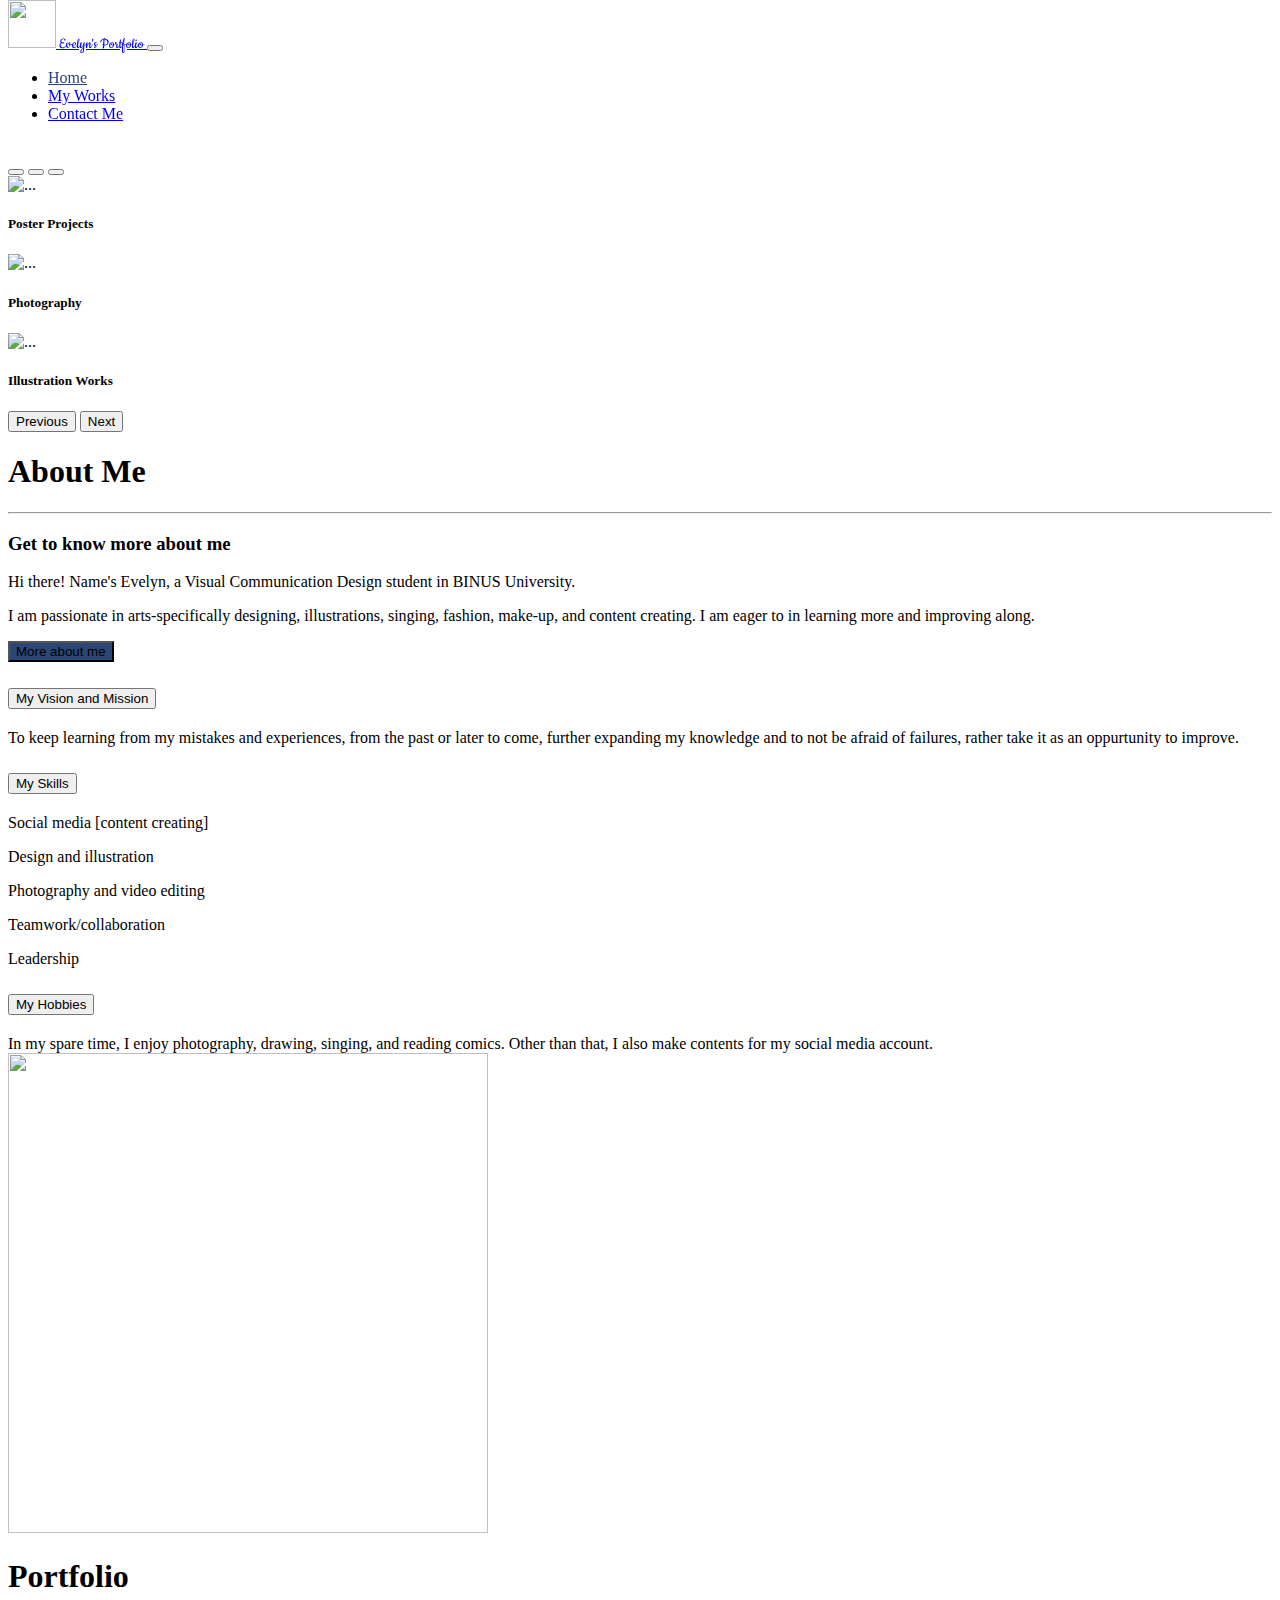
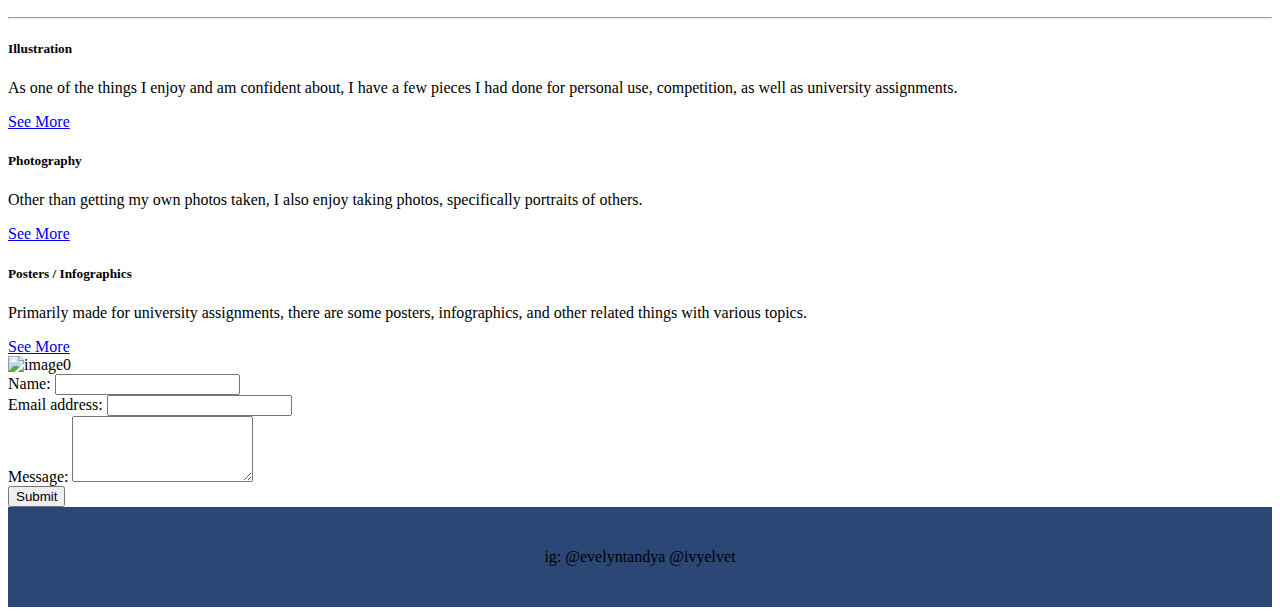
==== index.html @ 20fa3a57 "Create index.html" ====
<!DOCTYPE html>
<html lang="en">
  <head>
    <title>Evelyn Tandya's Portfolio</title>

    <link href="https://fonts.googleapis.com/css2?family=Cookie&display=swap" rel="stylesheet">
    <link href="https://cdn.jsdelivr.net/npm/bootstrap@5.0.2/dist/css/bootstrap.min.css" rel="stylesheet" integrity="sha384-EVSTQN3/azprG1Anm3QDgpJLIm9Nao0Yz1ztcQTwFspd3yD65VohhpuuCOmLASjC" crossorigin="anonymous">
    <link rel="stylesheet" type="text/css" href="fa/css/all.min.css">
    <link rel="stylesheet" type="text/css" href="style.css">
  </head>
  <body>
    <header id="home" class="navbar-container" style="height: 100px; position: fixed; width: 100%; top: 0; z-index: 1000;">
      <nav class="navbar navbar-expand-lg navbar-light text-center" id="navbar">
        <div class="container-fluid mt-2 mb-2">
          <a class="navbar-brand fs-1" href="#" style="font-family: 'Cookie', cursive;">
            <img src="Images/Subject.png" alt="" width="48px" height="48px" class="d-inline-block align-text-top">
            Evelyn's Portfolio
          </a>
          <button class="navbar-toggler" type="button" data-bs-toggle="collapse" data-bs-target="#navbarNav" aria-controls="navbarNav" aria-expanded="false" aria-label="Toggle navigation">
            <span class="navbar-toggler-icon"></span>
          </button>
          <div class="collapse navbar-collapse" id="navbarNav">
            <ul class="navbar-nav ms-auto fs-5">
              <li class="nav-item">
                <a class="nav-link active" aria-current="page" href="#home" style="color:rgb(42, 71, 117);">Home</a>
              </li>
              <li class="nav-item">
                <a class="nav-link" href="#portfolio">My Works</a>
              </li>
              <li class="nav-item">
                <a class="nav-link" href="#contact">Contact Me</a>
              </li>
            </ul>
          </div>
        </div>
      </nav>
    </header>

        <div style="padding-top: 150px;">

      <div id="carouselExampleCaptions" class="carousel slide" data-bs-ride="carousel">
         
            <div class="carousel-indicators">
              <button type="button" data-bs-target="#carouselExampleCaptions" data-bs-slide-to="0" class="active" aria-current="true" aria-label="Slide 1"></button>
              <button type="button" data-bs-target="#carouselExampleCaptions" data-bs-slide-to="1" aria-label="Slide 2"></button>
              <button type="button" data-bs-target="#carouselExampleCaptions" data-bs-slide-to="2" aria-label="Slide 3"></button>
            </div>
            <div class="carousel-inner">
              <div class="carousel-item active">
                <img src="Images/Posters.PNG" class="d-block w-100" alt="...">
                <div class="carousel-caption d-none d-md-block">
                  <h5>Poster Projects</h5>
                </div>
              </div>
              <div class="carousel-item">
                <img src="Images/Photography.PNG" class="d-block w-100" alt="...">
                <div class="carousel-caption d-none d-md-block">
                  <h5>Photography</h5>
                </div>
              </div>
              <div class="carousel-item">
                <img src="Images/Illusts.PNG" class="d-block w-100" alt="...">
                <div class="carousel-caption d-none d-md-block">
                  <h5>Illustration Works</h5>
                </div>
              </div>
            </div>
            <button class="carousel-control-prev" type="button" data-bs-target="#carouselExampleCaptions" data-bs-slide="prev">
              <span class="carousel-control-prev-icon" aria-hidden="true"></span>
              <span class="visually-hidden">Previous</span>
            </button>
            <button class="carousel-control-next" type="button" data-bs-target="#carouselExampleCaptions" data-bs-slide="next">
              <span class="carousel-control-next-icon" aria-hidden="true"></span>
              <span class="visually-hidden">Next</span>
            </button>
          </div>
      </header>
      <section id="about">
        <div class="container">
          <div class="text-center mt-5 mb-5">
            <h1>About Me</h1>
            <hr class="w-25 m-auto"/>
          </div>
          <div class="row">
               <div class="col">
                   <h3>Get to know more about me</h3>
                   <p>Hi there! Name's Evelyn, a Visual Communication Design student in BINUS University.<p>I am passionate in arts-specifically designing, illustrations, singing, fashion, make-up, and content creating. I am eager to in learning more and improving along.</p></p>
                   <a href="https://www.instagram.com/evelyntandya" target="_blank">
                    <button type="button" class="btn btn-primary mb-5" style="background-color: rgb(42, 71, 117);">More about me</button>
                  </a>
                                     
                   <div class="accordion accordion-flush" id="accordionFlushExample">
                    <div class="accordion-item">
                      <h2 class="accordion-header" id="flush-headingOne">
                        <button class="accordion-button collapsed" type="button" data-bs-toggle="collapse" data-bs-target="#flush-collapseOne" aria-expanded="false" aria-controls="flush-collapseOne">
                          My Vision and Mission
                        </button>
                      </h2>
                      <div id="flush-collapseOne" class="accordion-collapse collapse" aria-labelledby="flush-headingOne" data-bs-parent="#accordionFlushExample">
                        <div class="accordion-body">To keep learning from my mistakes and experiences, from the past or later to come, further expanding my knowledge and to not be afraid of failures, rather take it as an oppurtunity to improve.</div>
                      </div>
                    </div>
                    <div class="accordion-item">
                      <h2 class="accordion-header" id="flush-headingTwo">
                        <button class="accordion-button collapsed" type="button" data-bs-toggle="collapse" data-bs-target="#flush-collapseTwo" aria-expanded="false" aria-controls="flush-collapseTwo">
                          My Skills
                        </button>
                      </h2>
                      <div id="flush-collapseTwo" class="accordion-collapse collapse" aria-labelledby="flush-headingTwo" data-bs-parent="#accordionFlushExample">
                        <div class="accordion-body"><p>Social media [content creating]<p>Design and illustration<p>Photography and video editing<p>Teamwork/collaboration<p>Leadership</p></div>
                      </div>
                    </div>
                    <div class="accordion-item">
                      <h2 class="accordion-header" id="flush-headingThree">
                        <button class="accordion-button collapsed" type="button" data-bs-toggle="collapse" data-bs-target="#flush-collapseThree" aria-expanded="false" aria-controls="flush-collapseThree">
                          My Hobbies
                        </button>
                      </h2>
                      <div id="flush-collapseThree" class="accordion-collapse collapse" aria-labelledby="flush-headingThree" data-bs-parent="#accordionFlushExample">
                        <div class="accordion-body">In my spare time, I enjoy photography, drawing, singing, and reading comics. Other than that, I also make contents for my social media account.</div>
                      </div>
                    </div>
                  </div>
               </div>
               <div class="col text-end">
                   <img src="Images/ProfPic.PNG" alt="" width="480px" height="480px" class="img-fluid">
               </div>
          </div>
          
          <div class="text-center my-5" id="portfolio">
            <h1>Portfolio</h1>
            <hr class="w-25 m-auto"/>
          </div>
          <div class="row text-center">
               <div class="col">
                <div class="card">
                  <div class="card-body">
                    <h5 class="card-title">Illustration</h5>
                    <p class="card-text">As one of the things I enjoy and am confident about, I have a few pieces I had done for personal use, competition, as well as university assignments.</p>
                    <a href="illustration.html" class="btn btn-primary">See More</a>
                  </div>
                </div>
               </div>
               <div class="col">
                <div class="card">
                  <div class="card-body">
                    <h5 class="card-title">Photography</h5>
                    <p class="card-text">Other than getting my own photos taken, I also enjoy taking photos, specifically portraits of others.</p>
                    <a href="photography.html" class="btn btn-primary">See More</a>
                  </div>
                </div>
               </div>
               <div class="col">
                <div class="card">
                  <div class="card-body">
                    <h5 class="card-title">Posters / Infographics</h5>
                    <p class="card-text">Primarily made for university assignments, there are some posters, infographics, and other related things with various topics.</p>
                    <a href="posters.html" class="btn btn-primary">See More</a>
                  </div>
                </div>
               </div>
          </div>
        </div>
      </section>
      <section>
       
      
      <section>
         <div class="container my-5">
            <div class="row">
               <div class="col-md-4 text-start">
                  <img src="Images/Ilst 3.PNG" alt="image0" class="img-fluid" style="width: 100%; max-width: 400px; height: auto;">
               </div>
               <div class="col-md-8 d-flex align-items-center">
                  <form id="contactForm" class="w-100">
                     <div class="mb-3">
                        <label for="name" class="form-label">Name:</label>
                        <input type="text" class="form-control" id="name" required>
                     </div>
                     <div class="mb-3">
                        <label for="email" class="form-label">Email address:</label>
                        <input type="email" class="form-control" id="email" required>
                     </div>
                     <div class="mb-3">
                        <label for="message" class="form-label">Message:</label>
                        <textarea class="form-control" id="message" rows="4" required></textarea>
                     </div>
                     <button type="submit" class="btn btn-primary my-3">Submit</button>
                     <span id="thankYouMessage" class="text-success ms-3" style="display: none;">Thank you for your message!</span>
                  </form>
               </div>
            </div>
         </div>
      </section>
      
    </div>
    <div class="container-fluid custom-footer text-white text-center fs-4 mt-2">
       ig: @evelyntandya @ivyelvet
    </div>

      <script>

        window.addEventListener('scroll', function() {
          let navbar = document.getElementById('navbar');
          if (window.scrollY > 50) {
            navbar.classList.add('navbar-scrolled'); 
          } else {
            navbar.classList.remove('navbar-scrolled'); 
          }
        });

        window.addEventListener('scroll', function() {
            let navbar = document.getElementById('navbar');
            if (window.scrollY > 50) { 
                navbar.classList.add('navbar-scrolled');
            } else {
                navbar.classList.remove('navbar-scrolled');
            }
         });
         document.getElementById("contactForm").addEventListener("submit", function(event) {
             event.preventDefault(); 
             
             const thankYouMessage = document.getElementById("thankYouMessage");
             thankYouMessage.style.display = "inline";
             
             document.getElementById("contactForm").reset();
             
             setTimeout(function() {
                 thankYouMessage.style.display = "none";
             }, 10000); // 10,000 milliseconds = 10 seconds
         });
      </script>

      <script src="https://cdn.jsdelivr.net/npm/@popperjs/core@2.9.2/dist/umd/popper.min.js" integrity="sha384-IQsoLXl5PILFhosVNubq5LC7Qb9DXgDA9i+tQ8Zj3iwWAwPtgFTxbJ8NT4GN1R8p" crossorigin="anonymous"></script>
      <script src="https://cdn.jsdelivr.net/npm/bootstrap@5.0.2/dist/js/bootstrap.min.js" integrity="sha384-cVKIPhGWiC2Al4u+LWgxfKTRIcfu0JTxR+EQDz/bgldoEyl4H0zUF0QKbrJ0EcQF" crossorigin="anonymous"></script>

      <style>
        .custom-footer {
          background-color: rgb(42, 71, 117); 
          height: 100px; 
          display: flex;
          align-items: center;
          justify-content: center;
        }
      </style>
   </body>
</html>
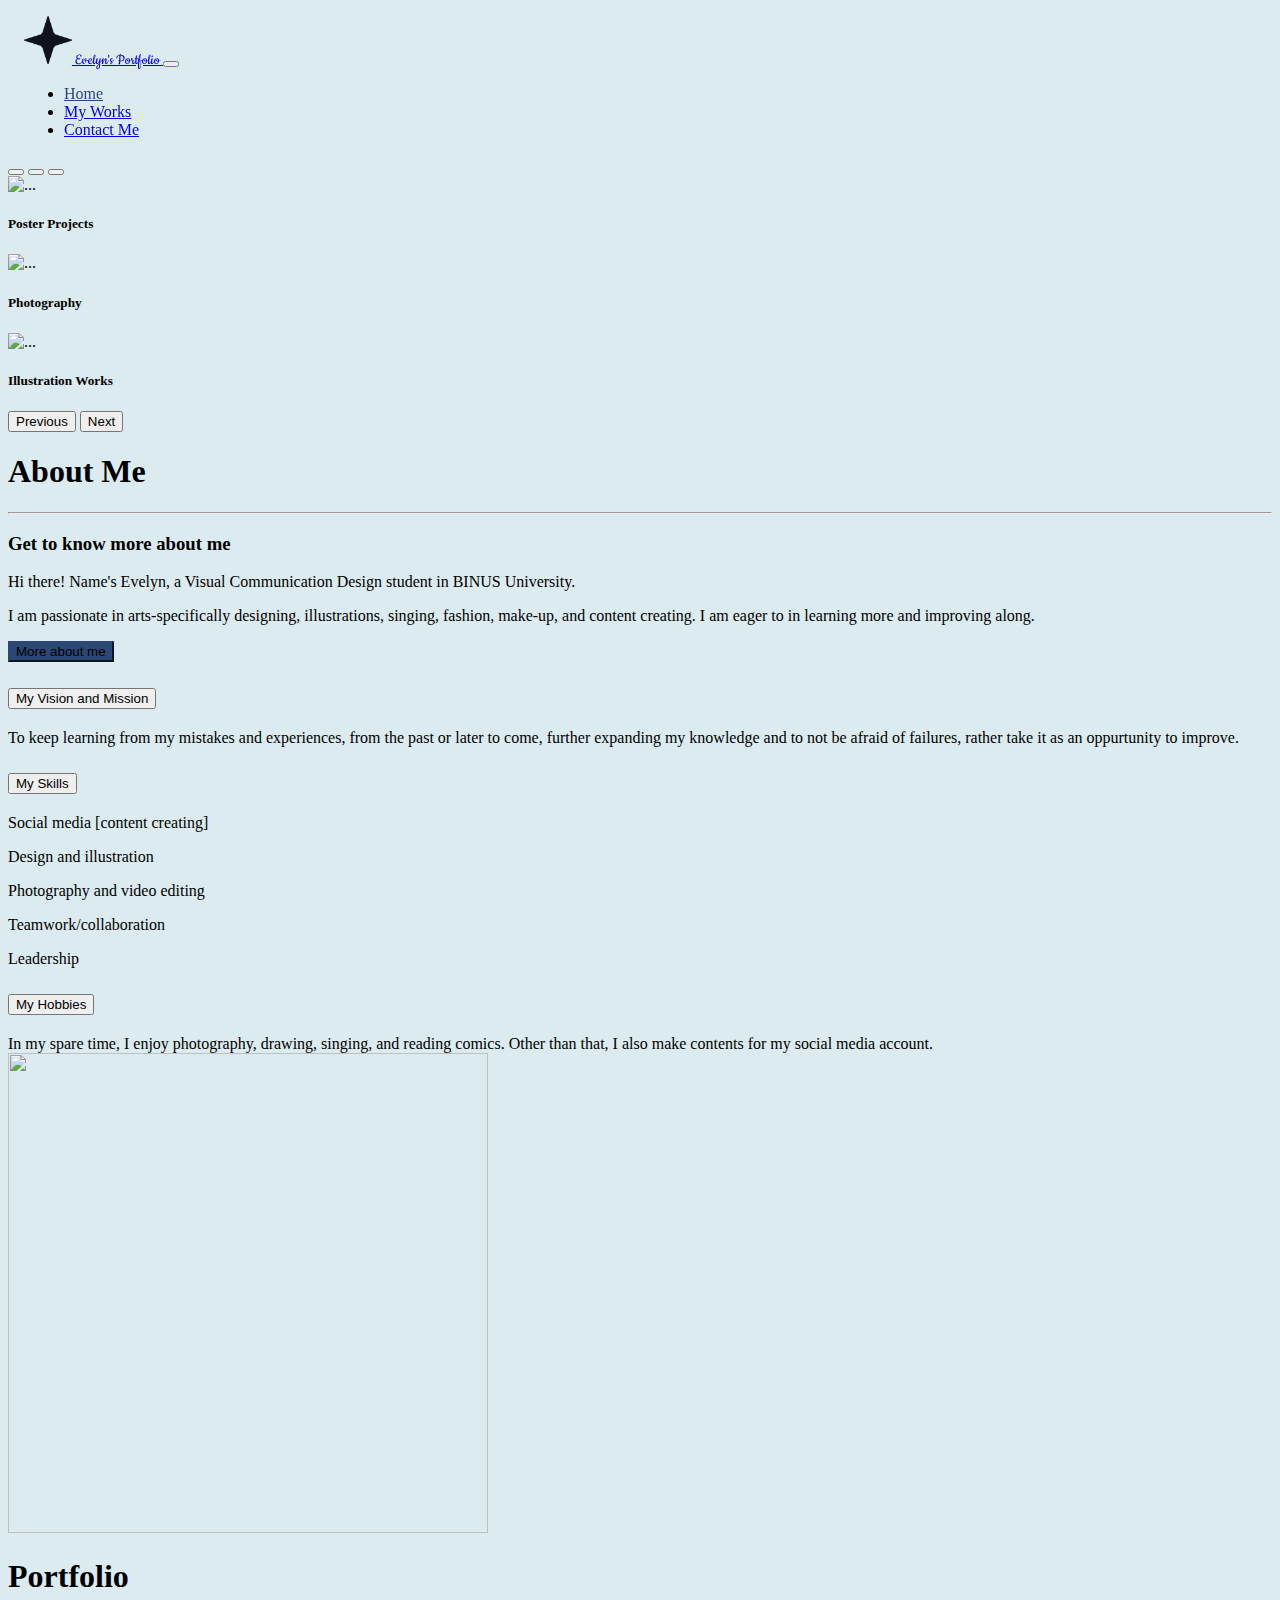
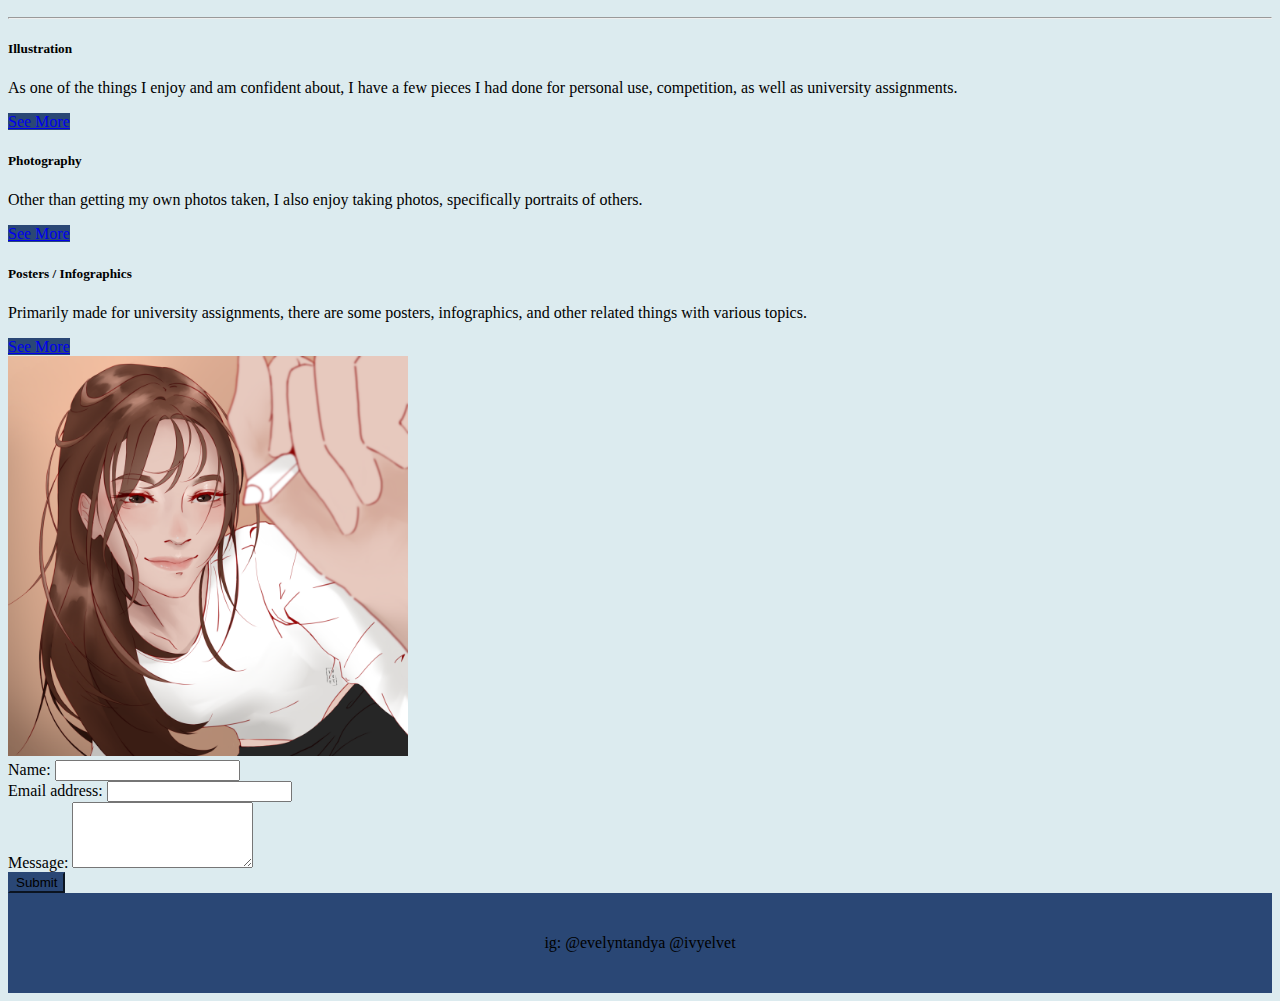
==== commit 5b29a762: "Fix naming" ====
--- a/index.html
+++ b/index.html
@@ -169,7 +169,7 @@
          <div class="container my-5">
             <div class="row">
                <div class="col-md-4 text-start">
-                  <img src="Images/Ilst 3.PNG" alt="image0" class="img-fluid" style="width: 100%; max-width: 400px; height: auto;">
+                  <img src="Images/Ilst_3.PNG" alt="image0" class="img-fluid" style="width: 100%; max-width: 400px; height: auto;">
                </div>
                <div class="col-md-8 d-flex align-items-center">
                   <form id="contactForm" class="w-100">
--- a/style.css
+++ b/style.css
@@ -0,0 +1,76 @@
+html{
+    scroll-behavior: smooth;
+}
+p{
+    text-align: justify;
+}
+
+.navbar {
+    background-color: #ffffff00; 
+    opacity: 1; 
+    transition: background-color 1s ease, box-shadow 0.3s ease;
+    padding: 1rem;
+    position: fixed;
+    top: 0;
+    width: 100%;
+    z-index: 1000;
+}
+
+.navbar-scrolled {
+    background-color: rgb(240, 252, 255); 
+    color: rgb(204, 233, 239); 
+    box-shadow: 0 3px 10px rgba(0, 0, 0, 0.15);
+}
+
+.navbar.scrolled-hidden {
+    background-color: rgba(255, 255, 255, 0); 
+}
+
+  
+  body {
+    background-color: rgb(220, 235, 239);
+  }  
+  
+
+.btn-primary {
+    background-color: rgb(42, 71, 117);
+    border-color: rgb(42, 71, 117);
+}
+
+.btn-primary:hover {
+    background-color: rgb(35, 60, 100); 
+    border-color: rgb(35, 60, 100);
+}
+
+
+.bs5-lightbox {
+    z-index: 2000 !important; 
+}
+
+.bs5-lightbox .modal-content {
+    border-radius: 8px; 
+}
+
+.bs5-lightbox .modal-header, 
+.bs5-lightbox .modal-footer {
+    border: none; 
+}
+
+.bs5-lightbox .modal-body {
+    padding: 0; 
+}
+
+.bs5-lightbox img {
+    width: 100%;
+    border-radius: 8px; 
+    object-fit: cover; 
+}
+
+
+@media (max-width: 768px) {
+    .bs5-lightbox img {
+        height: auto;
+        max-height: 80vh; 
+    }
+}
+
